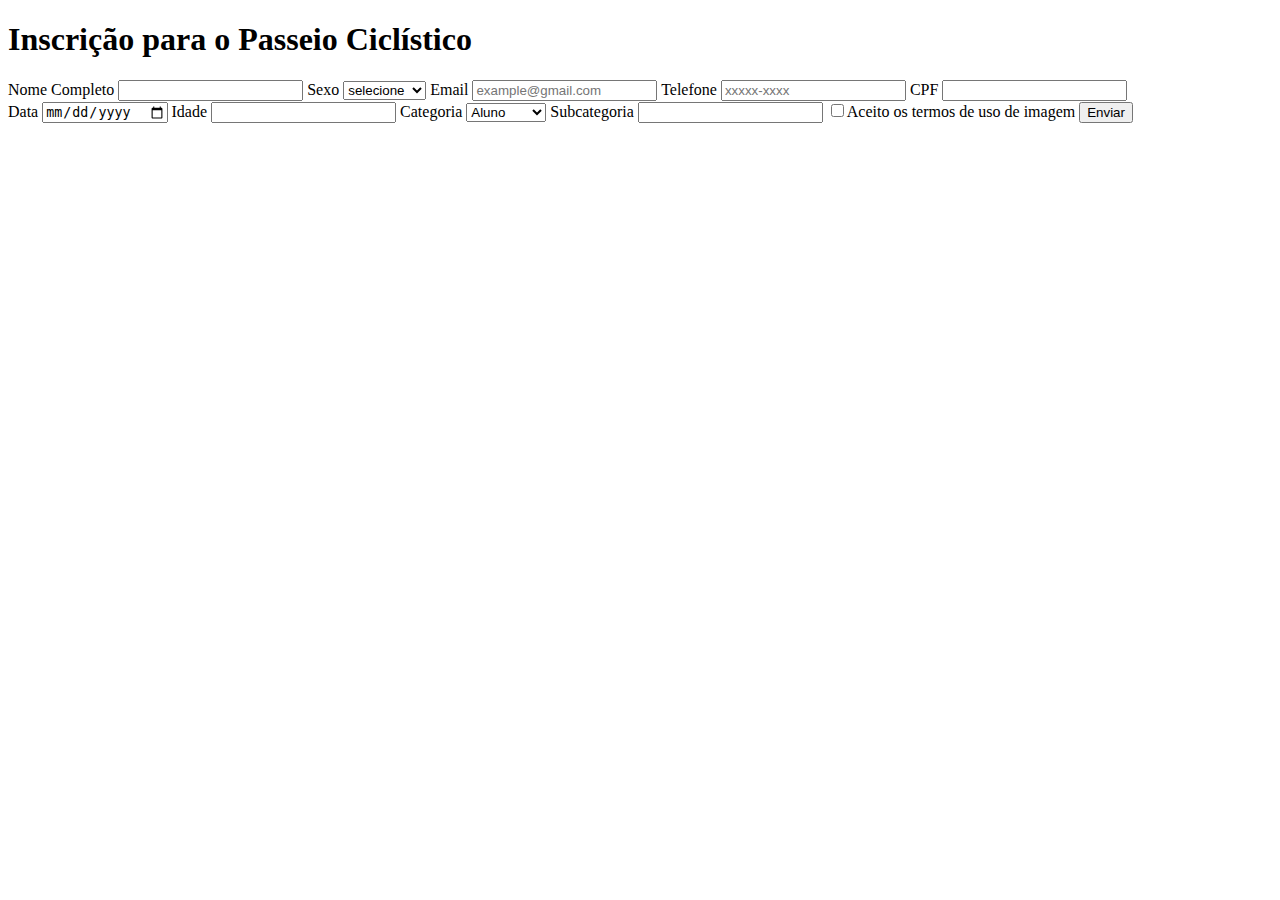
==== index.html @ ec9dc4d8 "iniciei o html e css" ====
<!DOCTYPE html>
<html lang="pt-br">
<head>
    <meta charset="UTF-8">
    <meta name="viewport" content="width=device-width, initial-scale=1.0">
    <link rel="stylesheet" href="style.css">
    <title>Atividade</title>
</head>
<body>
    <h1>Inscrição para o Passeio Ciclístico</h1>
    <form action="">
        <div class="col1">
            <label for="name">Nome Completo</label>
            <input type="text" name="name" id="name" required>

            <label for="sexo">Sexo</label>
            <select name="sexo" id="sexo" required>
                <option disabled selected value="selecione">selecione</option>
                <option value="masculino">Masculino</option>
                <option value="feminino">Feminino</option>
                <option value="outro">Outro</option>
            </select>

            <label for="email">Email</label>
            <input type="email" name="email" id="email" required placeholder="example@gmail.com">

            <label for="tel">Telefone</label>
            <input type="tel" name="tel" id="tel" required placeholder="xxxxx-xxxx">

            <label for="cpf">CPF</label>
            <input type="number" name="cpf" id="cpf" required>
        </div>

        <div class="col2">
            <label for="data">Data</label>
            <input type="date" name="data" id="data" required>

            <label for="idade">Idade</label>
            <input type="number" name="idade" id="idade" required>

            <label for="categoria">Categoria</label>
            <select name="categoria" id="categoria" required>
                <option value="aluno">Aluno</option>
                <option value="prof">Professor</option>
            </select>

            <label for="subcategoria">Subcategoria</label>
            <input type="text" name="subcategoria" id="subcategoria">

            <label class="termos" for="termos"><input type="checkbox" name="termos" id="termos" required>Aceito os termos de uso de imagem</label>

            <input class="btn" type="submit" value="Enviar">
        </div>
    </form>
</body>
</html>
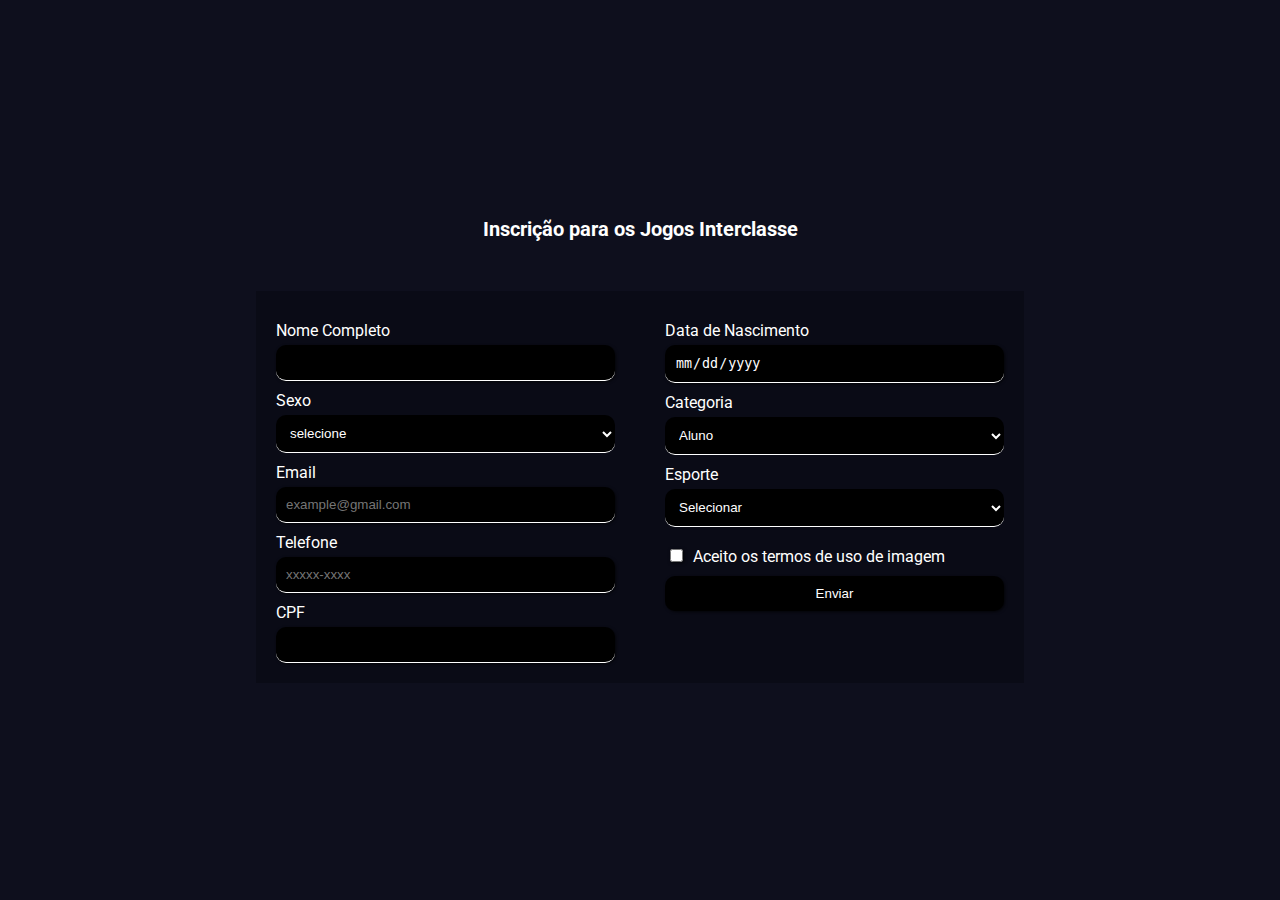
==== commit da1e5c70: "Atualizei o html" ====
--- a/index.html
+++ b/index.html
@@ -3,11 +3,11 @@
 <head>
     <meta charset="UTF-8">
     <meta name="viewport" content="width=device-width, initial-scale=1.0">
-    <link rel="stylesheet" href="style.css">
+    <link rel="stylesheet" href="assets/style.css">
     <title>Atividade</title>
 </head>
 <body>
-    <h1>Inscrição para o Passeio Ciclístico</h1>
+    <h1>Inscrição para os Jogos Interclasse</h1>
     <form action="">
         <div class="col1">
             <label for="name">Nome Completo</label>
@@ -27,25 +27,31 @@
             <label for="tel">Telefone</label>
             <input type="tel" name="tel" id="tel" required placeholder="xxxxx-xxxx">
 
-            <label for="cpf">CPF</label>
-            <input type="number" name="cpf" id="cpf" required>
+            <label for="matricula">CPF</label>
+            <input type="number" name="matricula" id="matricula" required>
         </div>
 
         <div class="col2">
-            <label for="data">Data</label>
+            <label for="data">Data de Nascimento</label>
             <input type="date" name="data" id="data" required>
-
-            <label for="idade">Idade</label>
-            <input type="number" name="idade" id="idade" required>
 
             <label for="categoria">Categoria</label>
             <select name="categoria" id="categoria" required>
                 <option value="aluno">Aluno</option>
                 <option value="prof">Professor</option>
+                <option value="familiar">Familiar</option>
             </select>
 
-            <label for="subcategoria">Subcategoria</label>
-            <input type="text" name="subcategoria" id="subcategoria">
+            <label for="esporte">Esporte</label>
+            <select name="esporte" id="esporte" required>
+                <option disabled selected  value="selecionar">Selecionar</option>
+                <option value="volei">Vôlei</option>
+                <option value="futsal">Futsal</option>
+                <option value="handebol">Handebol</option>
+                <option value="basquete">Basquete</option>
+                <option value="volei-areia">Vôlei de Areia</option>
+                <option value="ping-pong">Ping Pong</option>
+            </select>
 
             <label class="termos" for="termos"><input type="checkbox" name="termos" id="termos" required>Aceito os termos de uso de imagem</label>
 
@@ -53,4 +59,4 @@
         </div>
     </form>
 </body>
-</html>+</html>
--- a/assets/style.css
+++ b/assets/style.css
@@ -0,0 +1,102 @@
+@charset "UTF-8";
+
+@import url('https://fonts.googleapis.com/css2?family=Roboto&display=swap');
+
+:root {
+    --cor1: #0e0f1d;
+    --cor2: #0708107d;
+
+    --font: 'Roboto';
+}
+
+* {
+    margin: 0;
+    padding: 0;
+    box-sizing: border-box;
+}
+
+html {
+    font-size: 62.5%;
+    font-family: var(--font);
+}
+
+body {
+    height: 100vh;
+    display: flex;
+    align-items: center;
+    flex-direction: column;
+    justify-content: center;
+    gap: 5rem;
+    background-color: var(--cor1);
+    color: white;
+}
+
+
+form {
+    width: 60%;
+    display: flex;
+    justify-content: center;
+    gap: 5rem;
+    background-color: var(--cor2);
+    padding: 2rem;
+}
+
+.col1 {
+    width: 50%;
+    display: flex;
+    flex-direction: column;
+}
+
+.col2 {
+    width: 50%;
+    display: flex;
+    flex-direction: column;
+}
+
+label {
+    font-size: 1.6rem;
+    margin: 1rem 0 .5rem;
+}
+
+input:not(input[type="submit"]), select, option {
+    outline: none;
+    border: none;
+    border-bottom: 1px solid white;
+    border-radius: 1rem;
+    background-color: black;
+    padding: 1rem;
+    color: white;
+}
+
+input {
+    box-shadow: 1px 1px 3px rgba(0, 0, 0, 0.679);
+}
+
+input[placeholder] {
+    color: white;
+}
+
+.termos {
+    margin: 2rem 0 1rem .5rem;
+}
+
+input[type="checkbox"] {
+    margin-right: 1rem;
+}
+
+.btn {
+    background-color: black;
+    color: white;
+    border: none;
+    border-radius: 1rem;
+    padding: 1rem;
+    cursor: pointer;
+}
+
+.btn:hover {
+    background-color: #01011d;
+}
+
+.btn:active {
+    background-color: black;
+}
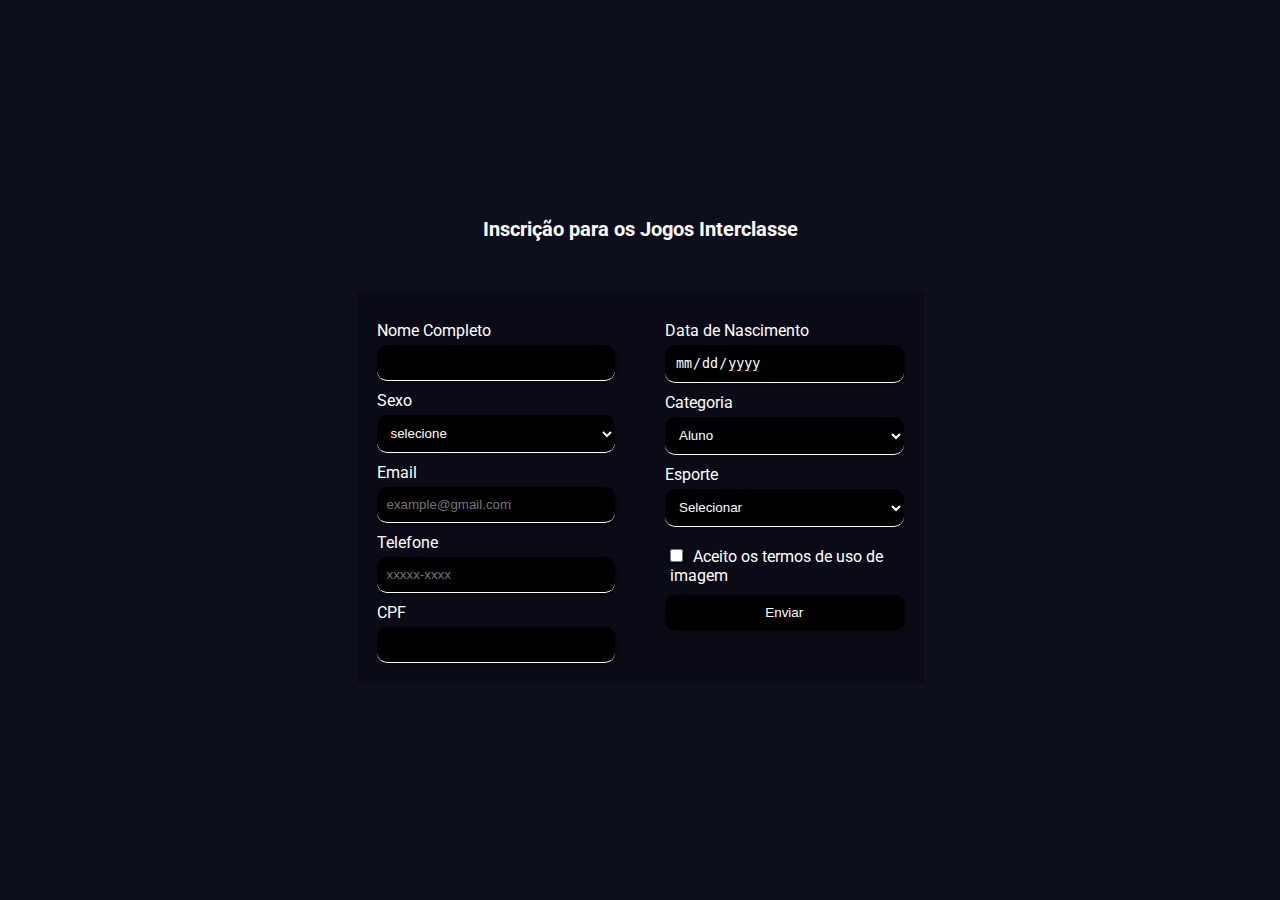
==== commit c7cbaf49: "criacao do cadastro.php" ====
--- a/index.html
+++ b/index.html
@@ -8,10 +8,10 @@
 </head>
 <body>
     <h1>Inscrição para os Jogos Interclasse</h1>
-    <form action="">
+    <form action="cadastro.php" method="POST">
         <div class="col1">
-            <label for="name">Nome Completo</label>
-            <input type="text" name="name" id="name" required>
+            <label for="nome">Nome Completo</label>
+            <input type="text" name="nome" id="nome" required>
 
             <label for="sexo">Sexo</label>
             <select name="sexo" id="sexo" required>
@@ -24,11 +24,11 @@
             <label for="email">Email</label>
             <input type="email" name="email" id="email" required placeholder="example@gmail.com">
 
-            <label for="tel">Telefone</label>
-            <input type="tel" name="tel" id="tel" required placeholder="xxxxx-xxxx">
+            <label for="telefone">Telefone</label>
+            <input type="telefone" name="telefone" id="telefone" required placeholder="xxxxx-xxxx">
 
-            <label for="matricula">CPF</label>
-            <input type="number" name="matricula" id="matricula" required>
+            <label for="cpf">CPF</label>
+            <input type="number" name="cpf" id="cpf" required>
         </div>
 
         <div class="col2">
@@ -37,20 +37,20 @@
 
             <label for="categoria">Categoria</label>
             <select name="categoria" id="categoria" required>
-                <option value="aluno">Aluno</option>
-                <option value="prof">Professor</option>
-                <option value="familiar">Familiar</option>
+                <option value="1">Aluno</option>
+                <option value="2">Professor</option>
+                <option value="3">Familiar</option>
             </select>
 
             <label for="esporte">Esporte</label>
             <select name="esporte" id="esporte" required>
                 <option disabled selected  value="selecionar">Selecionar</option>
-                <option value="volei">Vôlei</option>
-                <option value="futsal">Futsal</option>
-                <option value="handebol">Handebol</option>
-                <option value="basquete">Basquete</option>
-                <option value="volei-areia">Vôlei de Areia</option>
-                <option value="ping-pong">Ping Pong</option>
+                <option value="1">Vôlei</option>
+                <option value="2">Futsal</option>
+                <option value="3">Handebol</option>
+                <option value="4">Basquete</option>
+                <option value="5">Vôlei de Areia</option>
+                <option value="6">Ping Pong</option>
             </select>
 
             <label class="termos" for="termos"><input type="checkbox" name="termos" id="termos" required>Aceito os termos de uso de imagem</label>
--- a/assets/style.css
+++ b/assets/style.css
@@ -33,13 +33,21 @@
 
 
 form {
-    width: 60%;
     display: flex;
     justify-content: center;
     gap: 5rem;
     background-color: var(--cor2);
     padding: 2rem;
 }
+
+.form-register {
+    width: 60%;
+}
+
+.form-login {
+    width: 40%;
+}
+
 
 .col1 {
     width: 50%;
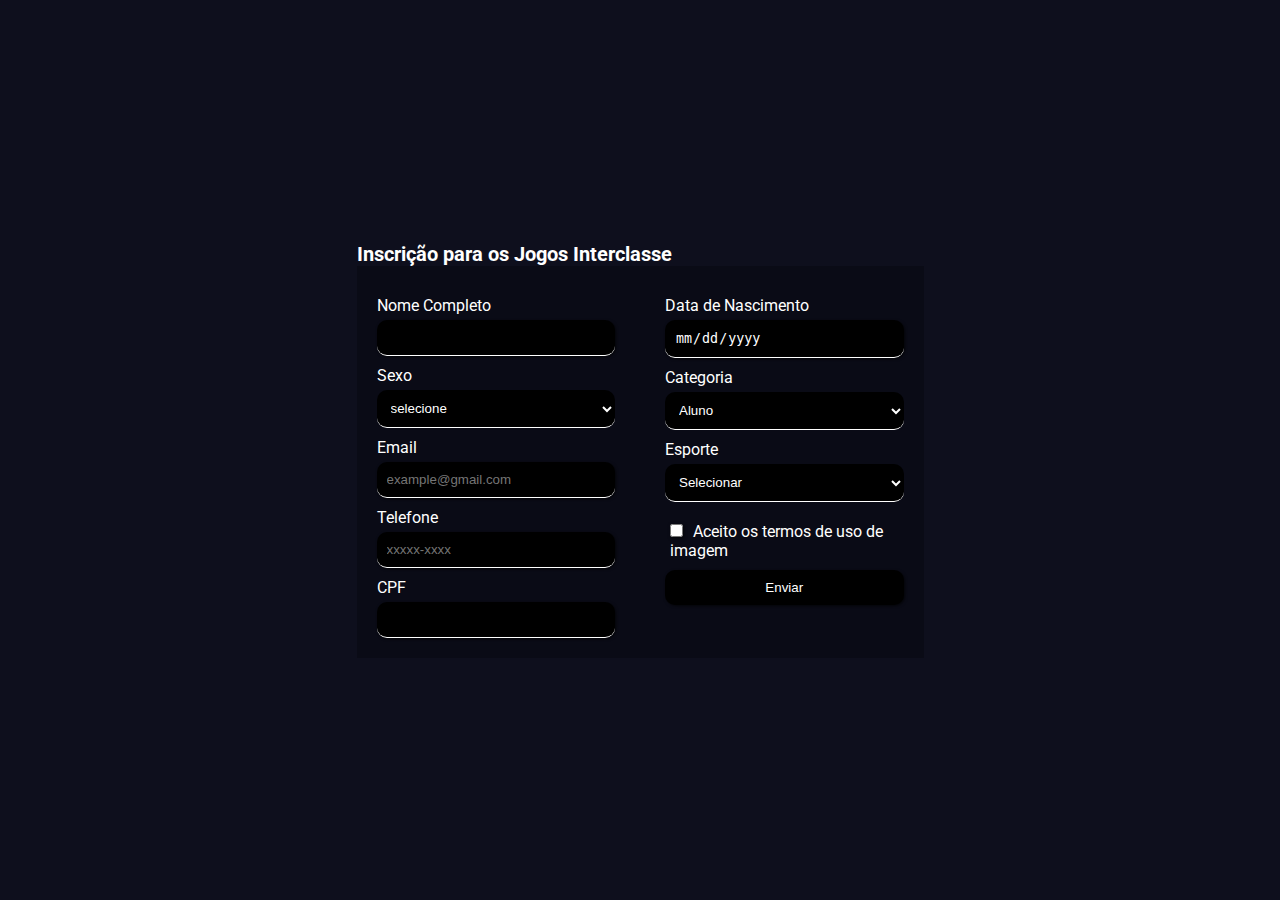
==== commit 5d6915c2: "Atualizei o index.html" ====
--- a/index.html
+++ b/index.html
@@ -7,56 +7,49 @@
     <title>Atividade</title>
 </head>
 <body>
-    <h1>Inscrição para os Jogos Interclasse</h1>
-    <form action="cadastro.php" method="POST">
-        <div class="col1">
-            <label for="nome">Nome Completo</label>
-            <input type="text" name="nome" id="nome" required>
-
-            <label for="sexo">Sexo</label>
-            <select name="sexo" id="sexo" required>
-                <option disabled selected value="selecione">selecione</option>
-                <option value="masculino">Masculino</option>
-                <option value="feminino">Feminino</option>
-                <option value="outro">Outro</option>
-            </select>
-
-            <label for="email">Email</label>
-            <input type="email" name="email" id="email" required placeholder="example@gmail.com">
-
-            <label for="telefone">Telefone</label>
-            <input type="telefone" name="telefone" id="telefone" required placeholder="xxxxx-xxxx">
-
-            <label for="cpf">CPF</label>
-            <input type="number" name="cpf" id="cpf" required>
-        </div>
-
-        <div class="col2">
-            <label for="data">Data de Nascimento</label>
-            <input type="date" name="data" id="data" required>
-
-            <label for="categoria">Categoria</label>
-            <select name="categoria" id="categoria" required>
-                <option value="1">Aluno</option>
-                <option value="2">Professor</option>
-                <option value="3">Familiar</option>
-            </select>
-
-            <label for="esporte">Esporte</label>
-            <select name="esporte" id="esporte" required>
-                <option disabled selected  value="selecionar">Selecionar</option>
-                <option value="1">Vôlei</option>
-                <option value="2">Futsal</option>
-                <option value="3">Handebol</option>
-                <option value="4">Basquete</option>
-                <option value="5">Vôlei de Areia</option>
-                <option value="6">Ping Pong</option>
-            </select>
-
-            <label class="termos" for="termos"><input type="checkbox" name="termos" id="termos" required>Aceito os termos de uso de imagem</label>
-
-            <input class="btn" type="submit" value="Enviar">
-        </div>
-    </form>
+    <div class="cadastro-principal">
+        <h1>Inscrição para os Jogos Interclasse</h1>
+        <form action="cadastro.php" method="POST">
+            <div class="col1">
+                <label for="nome">Nome Completo</label>
+                <input type="text" name="nome" id="nome" required>
+                <label for="sexo">Sexo</label>
+                <select name="sexo" id="sexo" required>
+                    <option disabled selected value="selecione">selecione</option>
+                    <option value="masculino">Masculino</option>
+                    <option value="feminino">Feminino</option>
+                    <option value="outro">Outro</option>
+                </select>
+                <label for="email">Email</label>
+                <input type="email" name="email" id="email" required placeholder="example@gmail.com">
+                <label for="telefone">Telefone</label>
+                <input type="telefone" name="telefone" id="telefone" required placeholder="xxxxx-xxxx">
+                <label for="cpf">CPF</label>
+                <input type="number" name="cpf" id="cpf" required>
+            </div>
+            <div class="col2">
+                <label for="data">Data de Nascimento</label>
+                <input type="date" name="data" id="data" required>
+                <label for="categoria">Categoria</label>
+                <select name="categoria" id="categoria" required>
+                    <option value="1">Aluno</option>
+                    <option value="2">Professor</option>
+                    <option value="3">Familiar</option>
+                </select>
+                <label for="esporte">Esporte</label>
+                <select name="esporte" id="esporte" required>
+                    <option disabled selected  value="selecionar">Selecionar</option>
+                    <option value="1">Vôlei</option>
+                    <option value="2">Futsal</option>
+                    <option value="3">Handebol</option>
+                    <option value="4">Basquete</option>
+                    <option value="5">Vôlei de Areia</option>
+                    <option value="6">Ping Pong</option>
+                </select>
+                <label class="termos" for="termos"><input type="checkbox" name="termos" id="termos" required>Aceito os termos de uso de imagem</label>
+                <input class="btn" type="submit" value="Enviar">
+            </div>
+        </form>
+    </div>
 </body>
 </html>
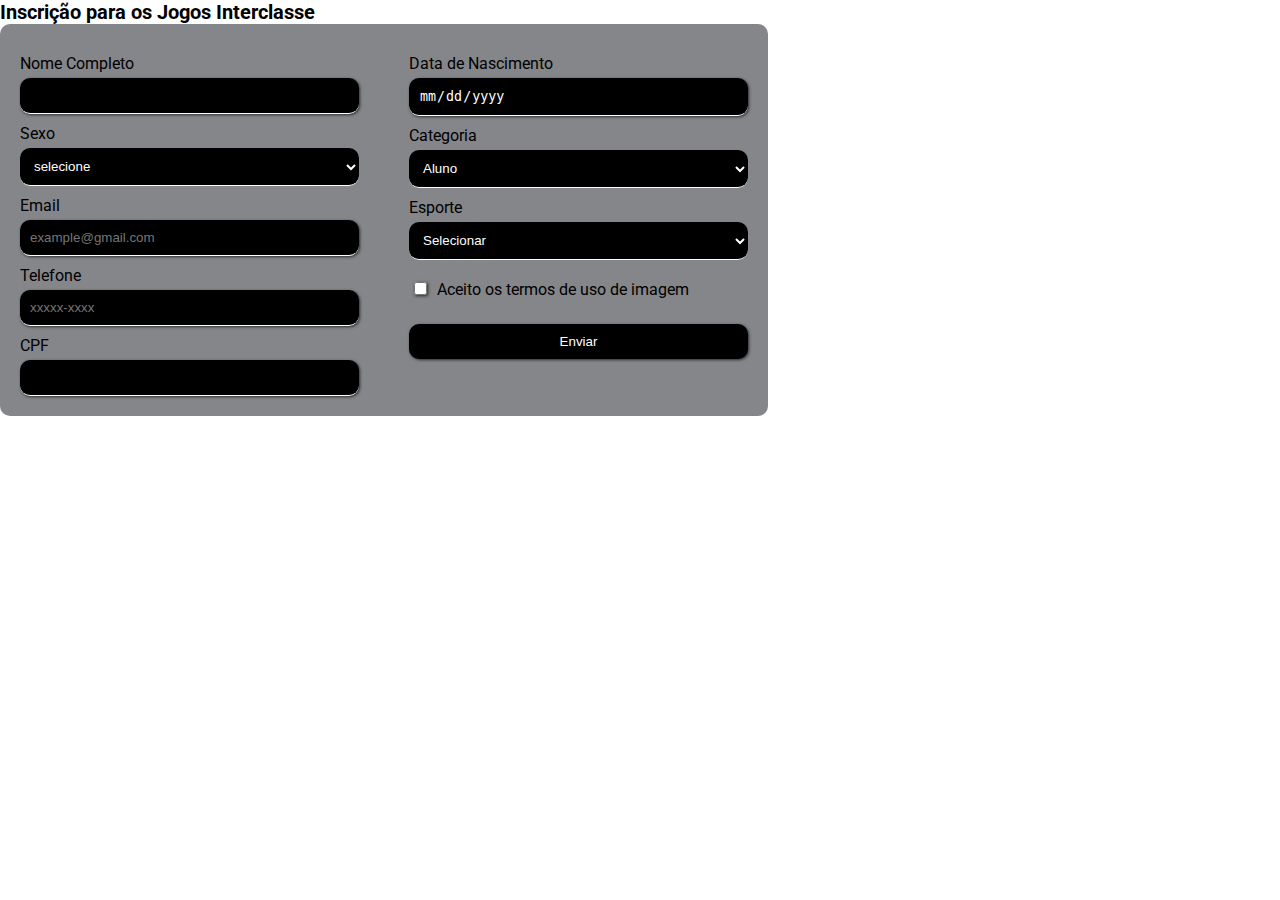
==== commit a61ee2ac: "Atualizei o index.html" ====
--- a/index.html
+++ b/index.html
@@ -7,9 +7,9 @@
     <title>Atividade</title>
 </head>
 <body>
-    <div class="cadastro-principal">
+    <div class="register-principal">
         <h1>Inscrição para os Jogos Interclasse</h1>
-        <form action="cadastro.php" method="POST">
+        <form class="form-register" action="cadastro.php" method="POST">
             <div class="col1">
                 <label for="nome">Nome Completo</label>
                 <input type="text" name="nome" id="nome" required>
@@ -50,6 +50,10 @@
                 <input class="btn" type="submit" value="Enviar">
             </div>
         </form>
+        <div class="options">
+            <a href="login.html">Fazer login</a>
+            <a href="principal.html">Página principal</a>
+        </div>
     </div>
 </body>
 </html>
--- a/assets/style.css
+++ b/assets/style.css
@@ -20,7 +20,7 @@
     font-family: var(--font);
 }
 
-body {
+.principal-principal {
     height: 100vh;
     display: flex;
     align-items: center;
@@ -31,6 +31,27 @@
     color: white;
 }
 
+.cadastro-principal {
+    height: 100vh;
+    display: flex;
+    align-items: center;
+    flex-direction: column;
+    justify-content: center;
+    gap: 5rem;
+    background-color: var(--cor1);
+    color: white;
+}
+
+.login-principal {
+    height: 100vh;
+    display: flex;
+    align-items: center;
+    flex-direction: column;
+    justify-content: center;
+    gap: 1rem;
+    background-color: var(--cor1);
+    color: white;
+}
 
 form {
     display: flex;
@@ -38,6 +59,7 @@
     gap: 5rem;
     background-color: var(--cor2);
     padding: 2rem;
+    border-radius: 1rem;
 }
 
 .form-register {
@@ -46,8 +68,34 @@
 
 .form-login {
     width: 40%;
+    margin-top: 5rem;
+    flex-direction: column;
+    gap: 2rem;
 }
 
+.form-group {
+    display: flex;
+    gap: 1rem;
+}
+
+.options {
+    display: flex;
+    gap: 2rem;
+}
+
+.options a{
+    color: white;
+    text-decoration: none;
+    font-size: 1.5rem;
+}
+
+a:hover {
+    color: #01011d;
+}
+
+a:active {
+    color: black;
+}
 
 .col1 {
     width: 50%;
@@ -99,6 +147,7 @@
     border-radius: 1rem;
     padding: 1rem;
     cursor: pointer;
+    margin-top: 1.5rem;
 }
 
 .btn:hover {
